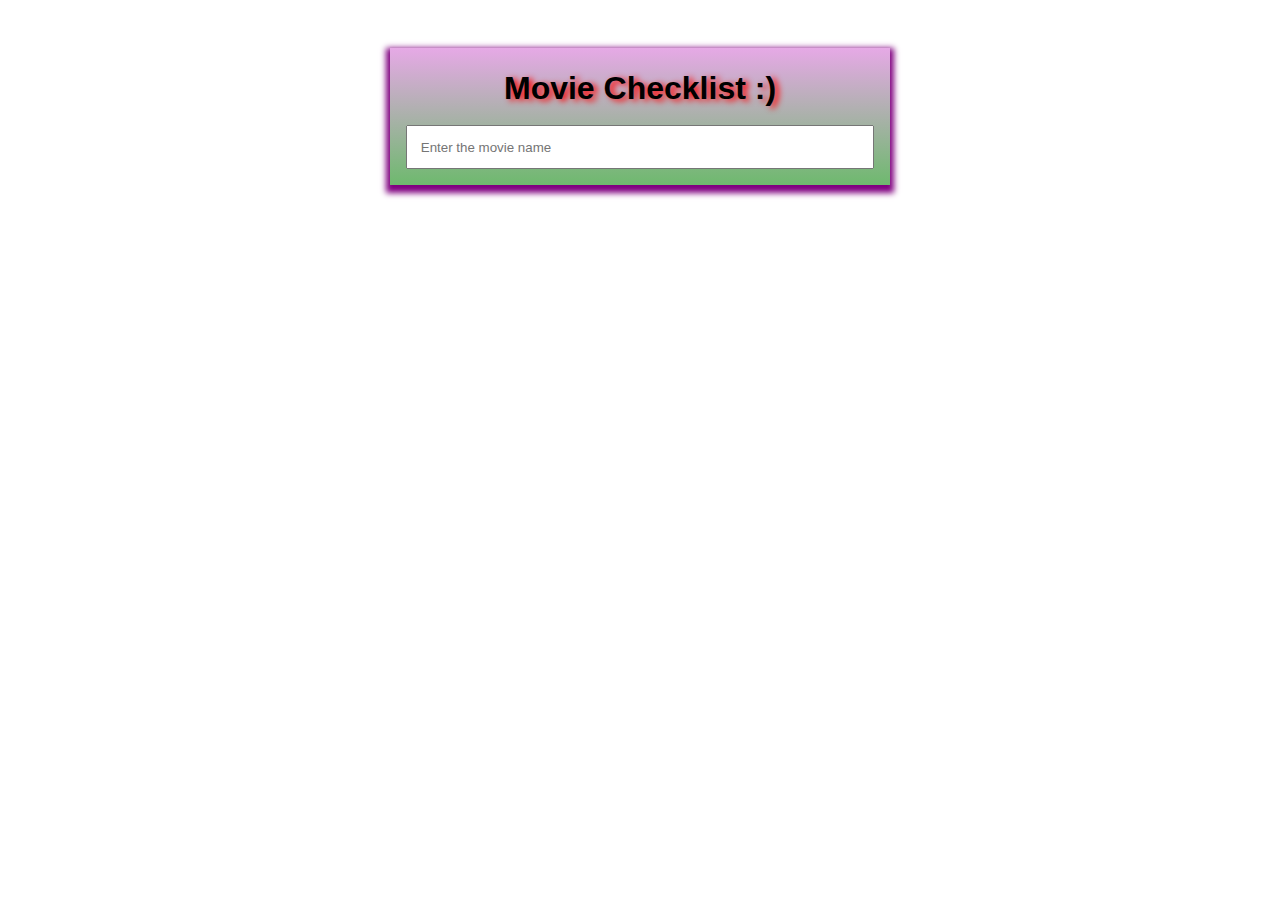
==== block-BRaaac/code/index.html @ 103e085c "Not Done" ====
<!DOCTYPE html>
<html lang="en">
  <head>
    <meta charset="UTF-8" />
    <meta name="viewport" content="width=device-width, initial-scale=1.0" />
    <title>Movie Watch List</title>
    <link rel="stylesheet" href="style.css" />
  </head>
  <body>
    <main>
      <div class="container">
        <h1>Movie Checklist :)</h1>
        <input class="input-style" type="text" name="input" placeholder="Enter the movie name" />
        <ul class="output">
          <!-- <li>
            <input type="checkbox" id="1" />
            <label for="1">checkbox</label>
            <span>x</span>
          </li>
          <li>
            <input type="checkbox" id="1" />
            <label for="1">checkbox</label>
            <span>x</span>
          </li> -->
        </ul>
      </div>
      <script src="./script.js"></script>
    </main>
  </body>
</html>
---- block-BRaaac/code/style.css ----
html,
body,
div,
span,
applet,
object,
iframe,
h1,
h2,
h3,
h4,
h5,
h6,
p,
blockquote,
pre,
a,
abbr,
acronym,
address,
big,
cite,
code,
del,
dfn,
em,
img,
ins,
kbd,
q,
s,
samp,
small,
strike,
strong,
sub,
sup,
tt,
var,
b,
u,
i,
center,
dl,
dt,
dd,
ol,
ul,
li,
fieldset,
form,
label,
legend,
table,
caption,
tbody,
tfoot,
thead,
tr,
th,
td,
article,
aside,
canvas,
details,
embed,
figure,
figcaption,
footer,
header,
hgroup,
menu,
nav,
output,
ruby,
section,
summary,
time,
mark,
audio,
video {
  margin: 0;
  padding: 0;
  border: 0;
  font-size: 100%;
  font: inherit;
  vertical-align: baseline;
}
/* HTML5 display-role reset for older browsers */
article,
aside,
details,
figcaption,
figure,
footer,
header,
hgroup,
menu,
nav,
section {
  display: block;
}
body {
  line-height: 1;
}
ol,
ul {
  list-style: none;
}
blockquote,
q {
  quotes: none;
}
blockquote:before,
blockquote:after,
q:before,
q:after {
  content: '';
  content: none;
}
table {
  border-collapse: collapse;
  border-spacing: 0;
}
/*General styles*/
*,
*::before,
*::after {
  box-sizing: border-box;
}
body {
  line-height: 1.5;
  font-family: 'Open Sans', sans-serif;
}
.container {
  max-width: 500px;
  margin: 0 auto;
  margin-top: 3rem;
  box-shadow: 0 4px 6px 4px purple;
  padding: 1rem;
  background: linear-gradient(rgb(230, 169, 230), rgb(110, 185, 110));
}
h1 {
  font-size: 2rem;
  font-weight: 700;
  text-align: center;
  margin-bottom: 0.8rem;
  text-shadow: 4px 2px 6px red;
}
.input-style {
  display: block;
  width: 100%;
  padding: 0.8rem;
}
li {
  font-size: 1.4rem;
  color: blue;
  margin: 0.8rem;
  cursor: pointer;
}
li span {
  margin-right: 3rem;
  color: red;
  font-weight: 700;

  cursor: pointer;
}
/* ul:focus {
  cursor: pointer;
} */
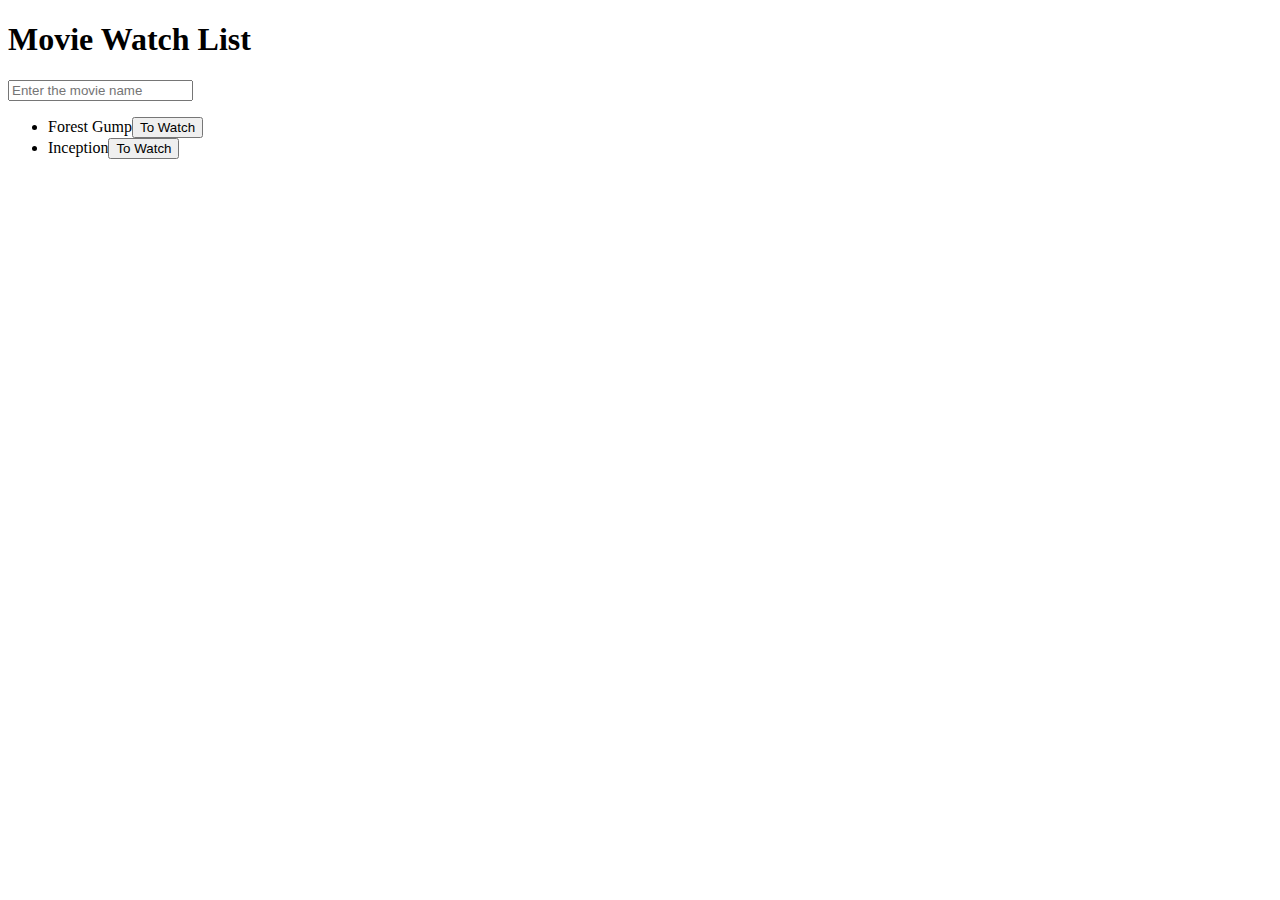
==== commit 41e845f8: "DONE" ====
--- a/block-BRaaac/code/index.html
+++ b/block-BRaaac/code/index.html
@@ -3,28 +3,14 @@
   <head>
     <meta charset="UTF-8" />
     <meta name="viewport" content="width=device-width, initial-scale=1.0" />
-    <title>Movie Watch List</title>
-    <link rel="stylesheet" href="style.css" />
+    <title>Document</title>
   </head>
   <body>
-    <main>
-      <div class="container">
-        <h1>Movie Checklist :)</h1>
-        <input class="input-style" type="text" name="input" placeholder="Enter the movie name" />
-        <ul class="output">
-          <!-- <li>
-            <input type="checkbox" id="1" />
-            <label for="1">checkbox</label>
-            <span>x</span>
-          </li>
-          <li>
-            <input type="checkbox" id="1" />
-            <label for="1">checkbox</label>
-            <span>x</span>
-          </li> -->
-        </ul>
-      </div>
-      <script src="./script.js"></script>
-    </main>
+    <div class="container">
+      <h1>Movie Watch List</h1>
+      <input type="text" name="" id="" placeholder="Enter the movie name" />
+      <ul class="movies_list"></ul>
+    </div>
+    <script src="./script.js"></script>
   </body>
 </html>
